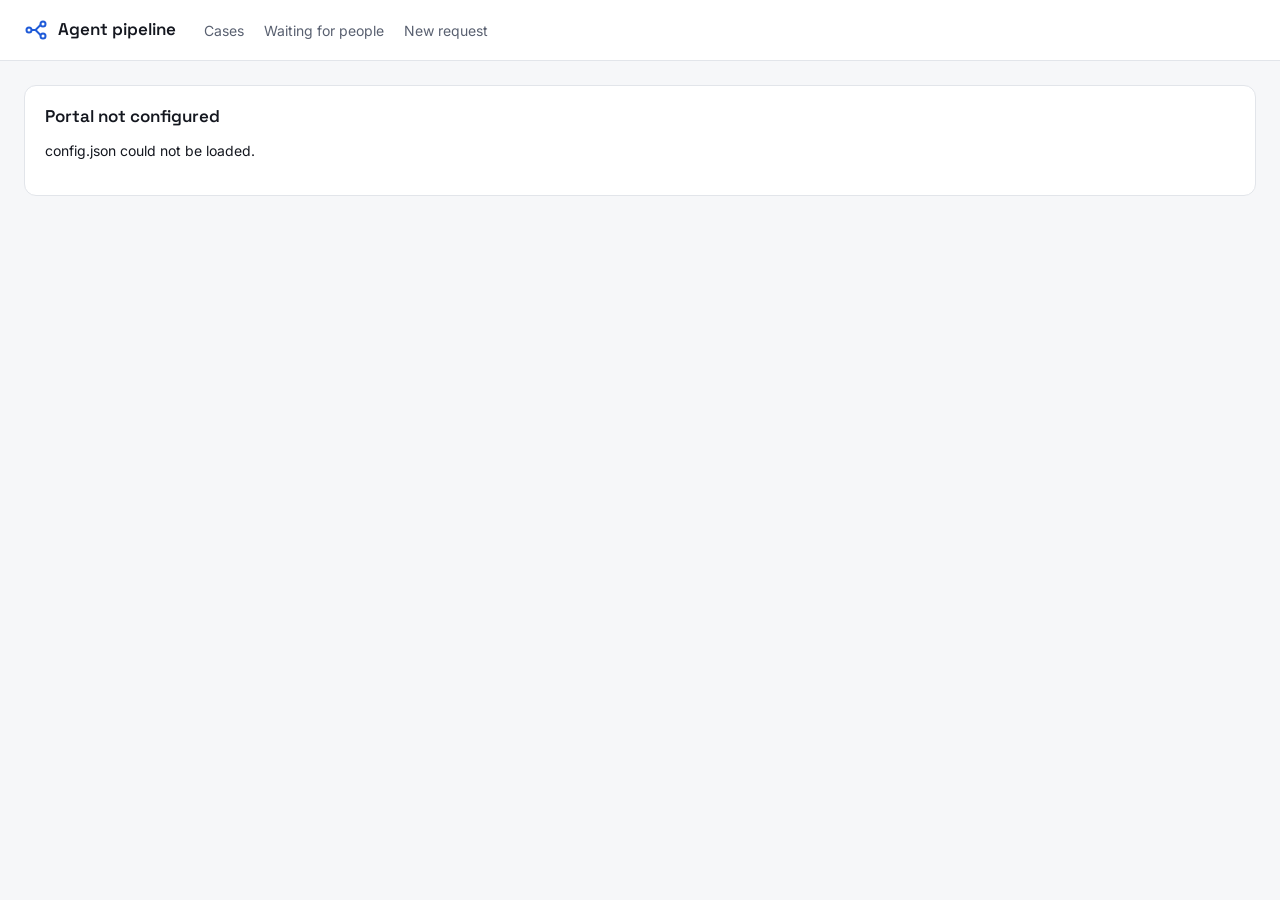
==== portal/index.html @ b7b31972 "Add the portal, mock-only local runs, and a validated AWS deployment Portal - Plain HTML/CSS/JS port" ====
<!doctype html>
<html lang="en">
<head>
<meta charset="utf-8">
<meta name="viewport" content="width=device-width, initial-scale=1">
<title>Agent pipeline</title>
<link rel="preconnect" href="https://fonts.googleapis.com">
<link href="https://fonts.googleapis.com/css2?family=Inter:wght@400;500;600&family=Space+Grotesk:wght@500;600&display=swap" rel="stylesheet">
<link rel="stylesheet" href="styles.css">
</head>
<body>
<div id="mock-banner" class="mock-banner" hidden role="status">
  <strong>Mock mode.</strong> Scripted agents and mock data: no LLM calls are made and nothing leaves this machine.
</div>
<header class="topbar">
  <div class="topbar-inner">
    <div class="topbar-left">
      <a class="brand" href="#/cases">
        <svg width="24" height="24" viewBox="0 0 24 24" fill="none" stroke="currentColor" stroke-width="2" aria-hidden="true"><circle cx="5" cy="12" r="2.5"/><circle cx="19" cy="6" r="2.5"/><circle cx="19" cy="18" r="2.5"/><path d="M7.5 12h4l5-5M11.5 12l5 5"/></svg>
        <span>Agent pipeline</span>
      </a>
      <nav class="topnav" aria-label="Main">
        <a href="#/cases" data-nav="cases">Cases</a>
        <a href="#/cases?filter=waiting" data-nav="waiting">Waiting for people <span id="waiting-count" class="count" hidden></span></a>
        <a href="#/new" data-nav="new">New request</a>
      </nav>
    </div>
    <div class="topbar-right" id="user-area"></div>
  </div>
</header>
<main id="app" class="page" tabindex="-1">
  <p class="muted">Loading…</p>
</main>
<script src="app.js"></script>
</body>
</html>
---- portal/styles.css ----
:root {
  --bg: #F6F7F9;
  --surface: #FFFFFF;
  --border: #E2E5EA;
  --border-strong: #C3C8D1;
  --line: #EEF0F3;
  --text: #14171F;
  --muted: #596070;
  --soft: #3D4350;
  --accent: #1F5BD8;
  --accent-dark: #163F99;
  --accent-soft: #E8EFFC;
  --wait-bg: #FFF1DC;
  --wait-text: #7A4200;
  --wait-line: #C26A00;
  --ok-bg: #E3F4EA;
  --ok: #1B6B3A;
  --bad-bg: #FDE8E6;
  --bad: #A8261B;
  --grey-bg: #F0F1F4;
  --todo: #D7DBE2;
  --heading: 'Space Grotesk', Inter, system-ui, sans-serif;
}

* { box-sizing: border-box; }
body { margin: 0; background: var(--bg); color: var(--text); font: 14px/1.5 Inter, system-ui, -apple-system, sans-serif; }
a { color: var(--accent); }
a:hover { color: var(--accent-dark); }
h1, h2, h3 { font-family: var(--heading); font-weight: 600; line-height: 1.2; }
button, input, textarea, select { font: inherit; color: inherit; }
[hidden] { display: none !important; }
:focus-visible { outline: 3px solid #8DB0F2; outline-offset: 2px; }

.mock-banner { background: #FFE9A8; color: #5C3D00; text-align: center; padding: 8px 16px; font-size: 13px; border-bottom: 1px solid #E8C45A; }

.topbar { background: var(--surface); border-bottom: 1px solid var(--border); }
.topbar-inner { max-width: 1280px; margin: 0 auto; padding: 0 24px; min-height: 60px; display: flex; flex-wrap: wrap; align-items: center; justify-content: space-between; gap: 12px; }
.topbar-left { display: flex; flex-wrap: wrap; align-items: center; gap: 28px; }
.brand { display: flex; align-items: center; gap: 10px; color: var(--accent); text-decoration: none; }
.brand span { font-family: var(--heading); font-weight: 600; font-size: 17px; color: var(--text); }
.topnav { display: flex; flex-wrap: wrap; gap: 20px; }
.topnav a { color: var(--muted); text-decoration: none; padding: 18px 0 15px; border-bottom: 3px solid transparent; }
.topnav a.active { color: var(--text); font-weight: 600; border-bottom-color: var(--accent); }
.count { background: var(--accent); color: #FFF; border-radius: 10px; padding: 1px 7px; font-size: 12px; font-weight: 600; }
.topbar-right { display: flex; align-items: center; gap: 12px; color: var(--muted); }
.avatar { width: 32px; height: 32px; border-radius: 16px; background: var(--accent-soft); color: var(--accent-dark); display: inline-flex; align-items: center; justify-content: center; font-weight: 600; font-size: 13px; }
.acting-as { display: flex; align-items: center; gap: 8px; }
.acting-as input { width: 160px; border: 1px solid var(--border-strong); border-radius: 8px; padding: 6px 10px; }

.page { max-width: 1280px; margin: 0 auto; padding: 24px; outline: none; }
.crumbs { color: var(--muted); font-size: 13px; margin-bottom: 8px; }
.crumbs a { text-decoration: none; }
.page-head { display: flex; flex-wrap: wrap; align-items: flex-start; justify-content: space-between; gap: 16px; margin-bottom: 20px; }
.page-head h1 { margin: 0 0 6px; font-size: 28px; }
.muted { color: var(--muted); }
.small { font-size: 12px; }

.pill { display: inline-block; border-radius: 999px; padding: 3px 10px; font-size: 12px; font-weight: 600; white-space: nowrap; }
.pill.big { padding: 6px 14px; font-size: 13px; }
.pill.wait { background: var(--wait-bg); color: var(--wait-text); }
.pill.work { background: var(--accent-soft); color: var(--accent-dark); }
.pill.done { background: var(--ok-bg); color: var(--ok); }
.pill.bad { background: var(--bad-bg); color: var(--bad); }
.pill.grey { background: var(--grey-bg); color: var(--soft); }
.tag-mock { background: #FFE9A8; color: #5C3D00; border-radius: 4px; padding: 1px 6px; font-size: 11px; font-weight: 600; text-transform: uppercase; letter-spacing: .03em; }

.card { background: var(--surface); border: 1px solid var(--border); border-radius: 12px; padding: 20px; }
.card h2 { margin: 0 0 12px; font-size: 17px; }
.card.action { border: 2px solid var(--accent); padding: 24px; }
.card.action h2 { font-size: 20px; margin-bottom: 4px; }

.btn { border-radius: 8px; padding: 11px 20px; font-weight: 600; cursor: pointer; min-height: 44px; border: 1px solid var(--border-strong); background: var(--surface); }
.btn.primary { background: var(--accent); border-color: var(--accent); color: #FFF; }
.btn.primary:hover { background: var(--accent-dark); }
.btn.danger { color: var(--bad); border-color: #E8B4AE; }
.btn:disabled { opacity: .6; cursor: wait; }
.btn-row { display: flex; flex-wrap: wrap; gap: 12px; align-items: center; }

label.field { display: block; font-weight: 600; margin-bottom: 6px; }
.input, textarea.input { width: 100%; border: 1px solid var(--border-strong); border-radius: 8px; padding: 10px 12px; background: #FFF; }
textarea.input { resize: vertical; }
.error { color: var(--bad); font-size: 13px; margin-top: 6px; }

.kpis { display: flex; flex-wrap: wrap; gap: 16px; margin-bottom: 20px; }
.kpi { flex: 1 1 200px; background: var(--surface); border: 1px solid var(--border); border-radius: 12px; padding: 16px 20px; }
.kpi.strong { border: 2px solid var(--accent); }
.kpi .n { font-family: var(--heading); font-size: 28px; font-weight: 600; }

.filters { display: flex; flex-wrap: wrap; gap: 8px; margin-bottom: 12px; }
.filter { border-radius: 999px; padding: 8px 16px; font-size: 13px; cursor: pointer; min-height: 40px; background: var(--surface); border: 1px solid var(--border-strong); color: var(--soft); font-weight: 500; }
.filter[aria-selected="true"] { background: var(--text); border-color: var(--text); color: #FFF; font-weight: 600; }

.table-box { background: var(--surface); border: 1px solid var(--border); border-radius: 12px; overflow-x: auto; }
table.cases { width: 100%; border-collapse: collapse; min-width: 900px; }
table.cases th { text-align: left; color: var(--muted); font-size: 13px; font-weight: 600; padding: 12px 16px; border-bottom: 1px solid var(--border); }
table.cases td { padding: 14px 16px; border-bottom: 1px solid var(--line); vertical-align: top; }
table.cases tr:last-child td { border-bottom: none; }
table.cases a.title { font-weight: 600; color: var(--text); text-decoration: none; }
table.cases a.title:hover { color: var(--accent); }
.dots { display: flex; gap: 4px; margin-bottom: 4px; }
.dot { width: 22px; height: 6px; border-radius: 3px; background: var(--todo); }
.dot.done { background: var(--ok); }
.dot.current { background: var(--accent); }
.dot.waiting { background: var(--wait-line); }
.dot.stopped { background: var(--bad); }
.num, table.cases th.num { text-align: right; font-variant-numeric: tabular-nums; }
.empty { padding: 40px; text-align: center; color: var(--muted); }

.timeline { background: var(--surface); border: 1px solid var(--border); border-radius: 12px; padding: 20px 24px; margin-bottom: 24px; overflow-x: auto; }
.tl { display: flex; align-items: flex-start; min-width: 900px; }
.tl-item { display: flex; flex-direction: column; align-items: center; text-align: center; gap: 6px; width: 112px; flex-shrink: 0; }
.tl-item .name { font-weight: 600; }
.tl-item.gate .name { font-size: 13px; }
.tl-item .note { color: var(--muted); font-size: 12px; max-width: 112px; overflow: hidden; text-overflow: ellipsis; display: -webkit-box; -webkit-line-clamp: 2; -webkit-box-orient: vertical; }
.tl-line { flex-grow: 1; height: 2px; background: var(--todo); margin-top: 13px; min-width: 16px; }
.tl-line.done { background: var(--ok); }
.node { width: 28px; height: 28px; border-radius: 14px; display: flex; align-items: center; justify-content: center; border: 2px solid var(--border-strong); background: #FFF; font-weight: 700; font-size: 13px; }
.node.done { background: var(--ok); border-color: var(--ok); color: #FFF; }
.node.current { border: 3px solid var(--accent); color: var(--accent); }
.node.waiting { border: 3px solid var(--wait-line); color: var(--wait-text); }
.node.stopped { background: var(--bad); border-color: var(--bad); color: #FFF; }
.diamond { width: 18px; height: 18px; transform: rotate(45deg); border: 2px solid var(--border-strong); background: #FFF; margin: 5px 0; }
.diamond.done { background: var(--ok); border-color: var(--ok); }
.diamond.waiting { border: 3px solid var(--wait-line); }
.diamond.stopped { background: var(--bad); border-color: var(--bad); }
.tl-item.waiting .name, .tl-item.waiting .note { color: var(--wait-text); }
.tl-item.todo .name { color: var(--muted); }

.cols { display: flex; flex-wrap: wrap; gap: 24px; align-items: flex-start; }
.col-main { flex: 999 1 560px; min-width: 0; display: flex; flex-direction: column; gap: 24px; }
.col-side { flex: 1 1 320px; min-width: 0; display: flex; flex-direction: column; gap: 24px; }

.summary-box { background: var(--bg); border-radius: 8px; padding: 14px 16px; margin: 12px 0 20px; }
.question { border: 1px solid var(--border); border-radius: 8px; padding: 16px; }
.question .why { color: var(--muted); font-size: 13px; margin-bottom: 8px; }
.stack { display: flex; flex-direction: column; gap: 16px; }

.docs { padding: 0; overflow: hidden; }
.docs-head { display: flex; flex-wrap: wrap; align-items: center; justify-content: space-between; gap: 8px; padding: 16px 24px 0; }
.docs-head h2 { margin: 0; }
.tabs { display: flex; flex-wrap: wrap; gap: 4px; padding: 12px 20px 0; border-bottom: 1px solid var(--border); }
.tab { background: none; border: none; border-bottom: 3px solid transparent; color: var(--muted); font-weight: 500; padding: 10px 12px; cursor: pointer; min-height: 44px; }
.tab[aria-selected="true"] { color: var(--text); font-weight: 600; border-bottom-color: var(--accent); }
.doc-body { padding: 20px 24px 24px; overflow-x: auto; }
.doc-meta { color: var(--muted); font-size: 12px; margin-bottom: 12px; display: flex; gap: 8px; align-items: center; flex-wrap: wrap; }
.md h1 { font-size: 22px; margin: 0 0 12px; }
.md h2 { font-size: 18px; margin: 20px 0 8px; }
.md h3 { font-size: 16px; margin: 16px 0 6px; }
.md p { margin: 0 0 12px; }
.md ul, .md ol { margin: 0 0 12px; padding-left: 22px; }
.md table { border-collapse: collapse; font-size: 13px; margin: 0 0 16px; min-width: 50%; }
.md th, .md td { border-bottom: 1px solid var(--line); padding: 7px 10px; text-align: left; vertical-align: top; }
.md th { color: var(--muted); font-weight: 600; border-bottom-color: var(--border); }
.md blockquote { margin: 0 0 12px; padding: 8px 14px; background: #FFF6D9; border-radius: 8px; }
.md code { background: var(--grey-bg); padding: 1px 5px; border-radius: 4px; font-size: 13px; }
.md pre { background: var(--grey-bg); padding: 12px; border-radius: 8px; overflow-x: auto; }
.epic { margin-bottom: 20px; }
.story { border: 1px solid var(--border); border-radius: 8px; padding: 12px 14px; margin-top: 8px; }
.story .id { color: var(--muted); font-size: 12px; font-weight: 600; }

.finding { border: 1px solid var(--border); border-radius: 8px; padding: 12px; }
.finding .top { display: flex; justify-content: space-between; gap: 8px; margin-bottom: 4px; }
.finding .meta { color: var(--muted); font-size: 12px; margin-top: 4px; }
.activity { list-style: none; margin: 0; padding: 0; display: flex; flex-direction: column; gap: 10px; font-size: 13px; }
.activity li { display: flex; gap: 10px; }
.activity time { color: var(--muted); width: 92px; flex-shrink: 0; }
.bar { height: 8px; background: var(--line); border-radius: 4px; overflow: hidden; }
.bar > div { height: 8px; background: var(--accent); }
.spinner { width: 18px; height: 18px; border: 3px solid var(--accent-soft); border-top-color: var(--accent); border-radius: 50%; animation: spin 1s linear infinite; display: inline-block; vertical-align: middle; }
@keyframes spin { to { transform: rotate(360deg); } }
@media (prefers-reduced-motion: reduce) { .spinner { animation: none; } }

.form-card { max-width: 820px; }
.notice { background: var(--accent-soft); color: var(--accent-dark); border-radius: 8px; padding: 12px 16px; margin-bottom: 16px; }
.toast { position: fixed; bottom: 24px; left: 50%; transform: translateX(-50%); background: var(--text); color: #FFF; padding: 10px 18px; border-radius: 8px; box-shadow: 0 4px 16px rgba(0,0,0,.2); z-index: 10; }
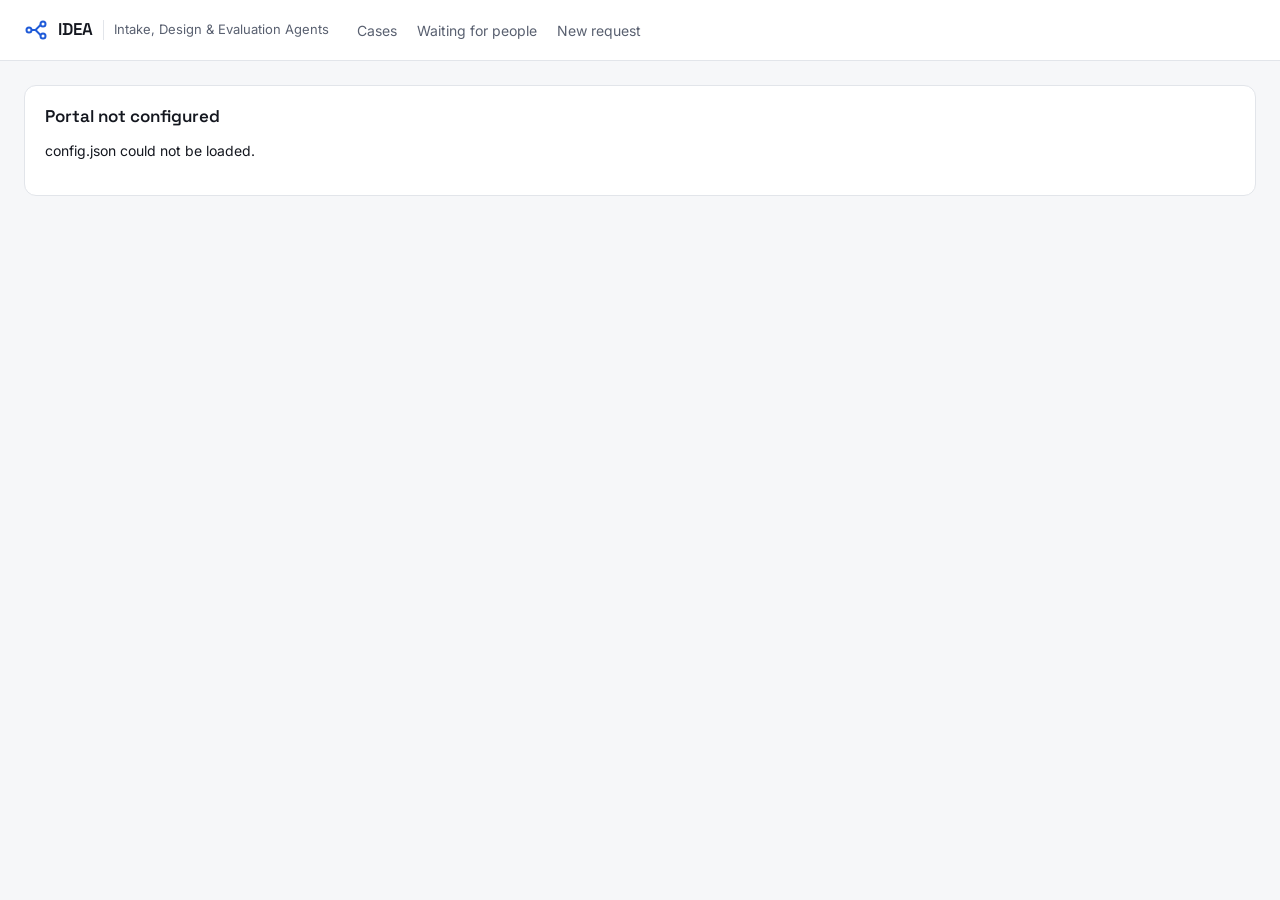
==== commit 7fa390ab: "Rename the tool to IDEA (Intake, Design & Evaluation Agents) - Python package agentpipe -> idea_agen" ====
--- a/portal/index.html
+++ b/portal/index.html
@@ -3,7 +3,7 @@
 <head>
 <meta charset="utf-8">
 <meta name="viewport" content="width=device-width, initial-scale=1">
-<title>Agent pipeline</title>
+<title>IDEA: Intake, Design &amp; Evaluation Agents</title>
 <link rel="preconnect" href="https://fonts.googleapis.com">
 <link href="https://fonts.googleapis.com/css2?family=Inter:wght@400;500;600&family=Space+Grotesk:wght@500;600&display=swap" rel="stylesheet">
 <link rel="stylesheet" href="styles.css">
@@ -17,7 +17,8 @@
     <div class="topbar-left">
       <a class="brand" href="#/cases">
         <svg width="24" height="24" viewBox="0 0 24 24" fill="none" stroke="currentColor" stroke-width="2" aria-hidden="true"><circle cx="5" cy="12" r="2.5"/><circle cx="19" cy="6" r="2.5"/><circle cx="19" cy="18" r="2.5"/><path d="M7.5 12h4l5-5M11.5 12l5 5"/></svg>
-        <span>Agent pipeline</span>
+        <span>IDEA</span>
+        <span class="brand-sub">Intake, Design &amp; Evaluation Agents</span>
       </a>
       <nav class="topnav" aria-label="Main">
         <a href="#/cases" data-nav="cases">Cases</a>
--- a/portal/styles.css
+++ b/portal/styles.css
@@ -38,6 +38,8 @@
 .topbar-left { display: flex; flex-wrap: wrap; align-items: center; gap: 28px; }
 .brand { display: flex; align-items: center; gap: 10px; color: var(--accent); text-decoration: none; }
 .brand span { font-family: var(--heading); font-weight: 600; font-size: 17px; color: var(--text); }
+.brand .brand-sub { font-family: Inter, system-ui, sans-serif; font-weight: 400; font-size: 13px; color: var(--muted); padding-left: 10px; border-left: 1px solid var(--border); }
+@media (max-width: 720px) { .brand .brand-sub { display: none; } }
 .topnav { display: flex; flex-wrap: wrap; gap: 20px; }
 .topnav a { color: var(--muted); text-decoration: none; padding: 18px 0 15px; border-bottom: 3px solid transparent; }
 .topnav a.active { color: var(--text); font-weight: 600; border-bottom-color: var(--accent); }
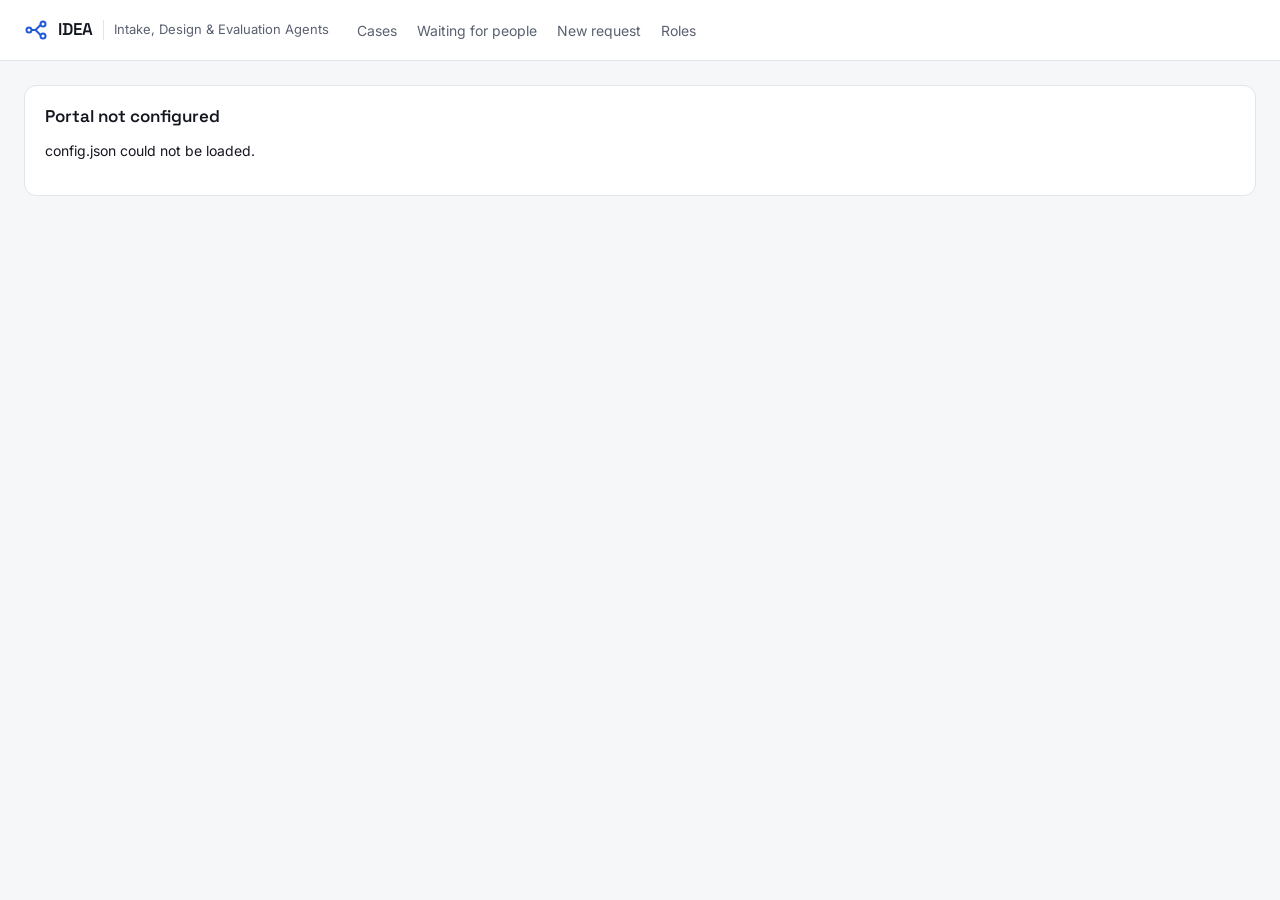
==== commit ade11e27: "Add a read-only Roles page and spend by role - New Roles menu item after New request: each agent's d" ====
--- a/portal/index.html
+++ b/portal/index.html
@@ -24,6 +24,7 @@
         <a href="#/cases" data-nav="cases">Cases</a>
         <a href="#/cases?filter=waiting" data-nav="waiting">Waiting for people <span id="waiting-count" class="count" hidden></span></a>
         <a href="#/new" data-nav="new">New request</a>
+        <a href="#/roles" data-nav="roles">Roles</a>
       </nav>
     </div>
     <div class="topbar-right" id="user-area"></div>
--- a/portal/styles.css
+++ b/portal/styles.css
@@ -175,3 +175,32 @@
 .form-card { max-width: 820px; }
 .notice { background: var(--accent-soft); color: var(--accent-dark); border-radius: 8px; padding: 12px 16px; margin-bottom: 16px; }
 .toast { position: fixed; bottom: 24px; left: 50%; transform: translateX(-50%); background: var(--text); color: #FFF; padding: 10px 18px; border-radius: 8px; box-shadow: 0 4px 16px rgba(0,0,0,.2); z-index: 10; }
+
+/* Roles page */
+.limits { display: flex; flex-wrap: wrap; gap: 16px; margin-bottom: 24px; }
+.stage-wrap { display: grid; grid-template-columns: repeat(auto-fill, minmax(340px, 1fr)); gap: 0 16px; }
+.stage-group { margin-bottom: 28px; min-width: 0; }
+.stage-group.wide { grid-column: 1 / -1; }
+.stage-group > h2 { font-size: 18px; margin: 0 0 12px; }
+.role-grid { display: grid; grid-template-columns: repeat(auto-fill, minmax(340px, 1fr)); gap: 16px; }
+.role-card { display: flex; flex-direction: column; gap: 10px; }
+.role-card .head { display: flex; justify-content: space-between; align-items: flex-start; gap: 8px; }
+.role-card h3 { margin: 0; font-size: 16px; }
+.role-card .part { font-size: 12px; color: var(--muted); }
+.facts { display: grid; grid-template-columns: repeat(3, minmax(0, 1fr)); gap: 8px; }
+.fact { background: var(--bg); border-radius: 8px; padding: 8px 10px; }
+.fact .k { color: var(--muted); font-size: 12px; }
+.fact .v { font-weight: 600; font-variant-numeric: tabular-nums; }
+.chips { display: flex; flex-wrap: wrap; gap: 6px; }
+.chip { background: var(--grey-bg); color: var(--soft); border-radius: 6px; padding: 2px 8px; font-size: 12px; font-family: ui-monospace, SFMono-Regular, Menlo, monospace; }
+.role-card details { border-top: 1px solid var(--line); padding-top: 8px; }
+.role-card summary, .house summary { cursor: pointer; color: var(--accent); font-weight: 500; min-height: 32px; display: flex; align-items: center; }
+.specialists { margin: 0; padding-left: 18px; font-size: 13px; }
+.house { margin-top: 8px; }
+
+/* Spend by role (case page) */
+.role-spend { list-style: none; margin: 14px 0 0; padding: 0; display: flex; flex-direction: column; gap: 10px; font-size: 13px; }
+.role-spend .row { display: flex; justify-content: space-between; gap: 8px; }
+.role-spend .amt { white-space: nowrap; font-variant-numeric: tabular-nums; }
+.role-spend .bar { height: 6px; margin-top: 4px; }
+.pill.cap { background: var(--bad-bg); color: var(--bad); font-size: 11px; padding: 1px 6px; }
